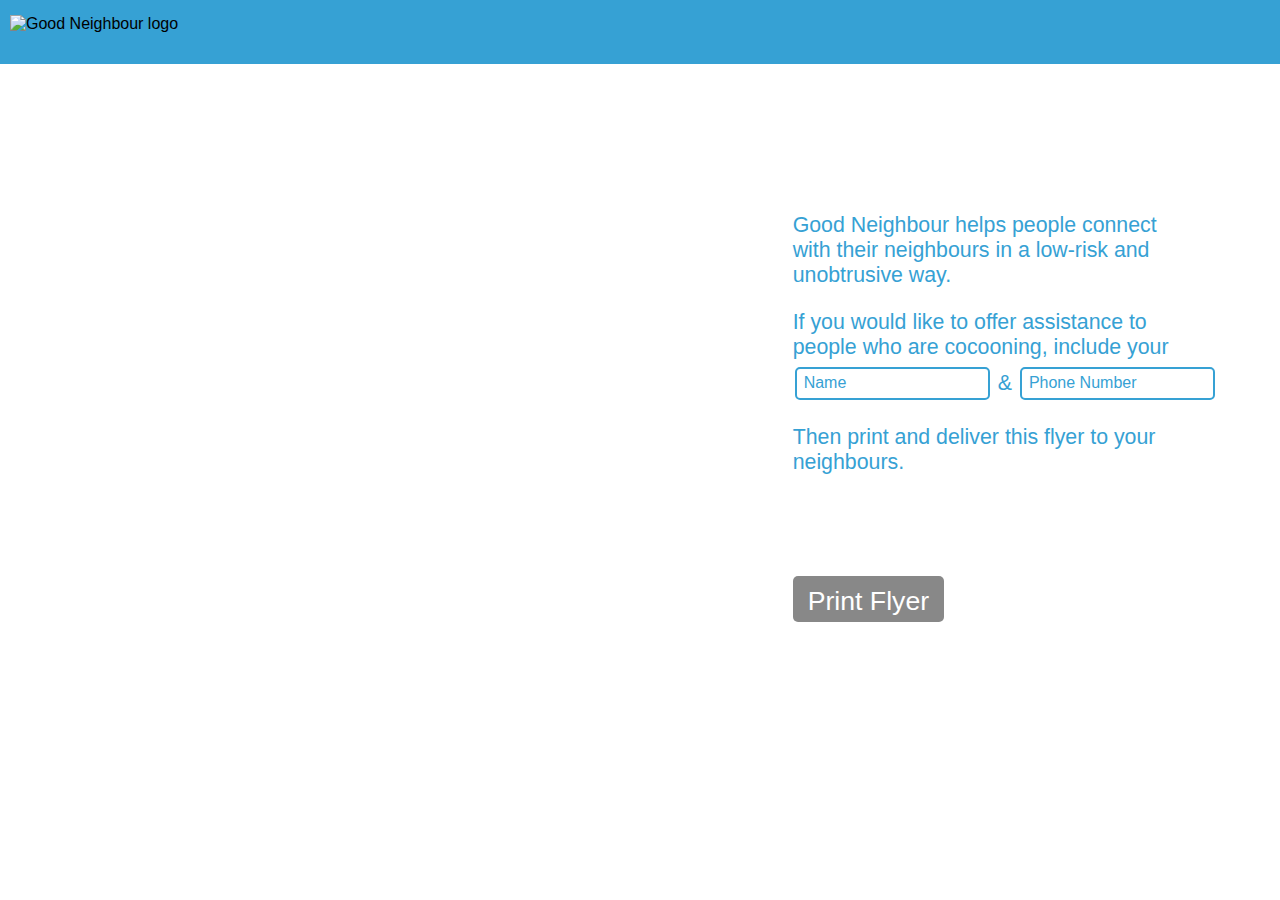
==== index.html @ 9e85e4cf "Corrected map printing" ====
<!DOCTYPE html>
<html>
    <head>
        <meta name="viewport" content="initial-scale=1.0, user-scalable=no">
        <meta charset="utf-8">
        <link rel="shortcut icon" type="image/x-icon" href="favicon.ico">
        <title>Good Neighbour</title>
        <script src="https://ajax.googleapis.com/ajax/libs/jquery/2.1.4/jquery.min.js"></script>
        <script type="text/javascript" src="./lianaScript.js"></script>
        <link rel="stylesheet" href="style.css">
    </head>
    <body>
        <header class="no-print">
            <div class="logo">
                <img id="logo" src="logo.svg" alt="Good Neighbour logo"/>
            </div>
        </header>
            <div class="page print-image">
                    <div id="map-background">
                        <div class="users-info-position" id="name-div">
                        </div>
                        <div class="users-info-position" id="phone-div">
                        </div>
                        <div id="map"></div>
                        <div id="content"></div>
                    </div>
                <section class="no-print" id="stretch">
                    <form>
                        <p>Good Neighbour helps people connect with their neighbours in a low-risk and unobtrusive way.</p>
                        <p class="border">If you would like to offer assistance to people who are cocooning, include your</p>
                        <div class="boxes">
                            <input type="text" name="name" id="name" placeholder="Name" required />
                            <p>&</p>
                            <input type="tel" name="number" id="number" placeholder="Phone Number" required/>
                        </div>
                        <p>Then print and deliver this flyer to your neighbours.</p>
                        <input type="button" class="pdf" id="printButton" disabled="disabled" value="Print Flyer"/>
                    </form>
                </section >
               <!-- <section  class="no-print">
                    <div id="right-panel">
                        <h2>Results</h2>
                        <ul id="places"></ul>
                        <button id="more">More results</button>
                    </div>
                </section>-->
            </div>
    </body>
</html>
---- style.css ----
header {
    background: #36A1D4;
    width:100%;
    height:4em;
}

html, body {
    height: 100%;
    margin: 0;
    padding: 0;
    font-family: bahnschrift, monserrat, DIN, barlow, sans-serif;
}

#right-panel {
    display: none;
}
/* The popup bubble styling. */
.popup-bubble {
    /* Position the bubble centred-above its parent. */
    position: absolute;
    top: 0;
    left: 0;
    transform: translate(-50%, -100%);
    /* Style the bubble. */
    color: white;
    border:  2px solid #36A1D4;
    background:  #36A1D4;
    ;
    padding: 7px;
    border-radius: 5px;
    font-family: bahnschrift, monserrat, DIN, barlow, sans-serif;
    color: white;
    overflow-y: auto;
    max-height: 60px;
    box-shadow: 0px 2px 5px 1px rgba(0,0,0,0.3);

}
/* The parent of the bubble. A zero-height div at the top of the tip. */
.popup-bubble-anchor {
    /* Position the div a fixed distance above the tip. */
    position: absolute;
    width: 100%;
    bottom: /* TIP_HEIGHT= */ 8px;
    left: 0;
    background-color: #36A1D4;
}
/* This element draws the tip. */
.popup-bubble-anchor::after {
    content: "";
    position: absolute;
    top: 0;
    left: 0;
    /* Center the tip horizontally. */
    transform: translate(-50%, 0);
    /* The tip is a https://css-tricks.com/snippets/css/css-triangle/ */
    width: 0;
    height: 0;
    /* The tip is 8px high, and 12px wide. */
    border-left: 6px solid transparent;
    border-right: 6px solid transparent;
    /* TIP_HEIGHT= */
    border-top:  8px solid #36A1D4;

}
/* JavaScript will position this div at the bottom of the popup tip. */
.popup-container {
    cursor: default;
    height: 0;
    position: absolute;
    background-color: #36A1D4;
    /* The max width of the info window. */
    width: 200px;
}
.logo {
    display:inline-flex;
    padding-top: 15px;
    padding-left: 10px;
}

#logo{
    width: 200px;
}

.info{
    display:flex;
    justify-content: space-around;
    background: #E6F4F1;
    height: 100px;
}

.page {
   display:flex;
   flex-flow:row wrap;
   /* flex-direction:row; */
   justify-content:space-evenly;
   margin-top:4em;
   cursor: default;
}

#fill{

    width:185px;


  /*  margin-left:160px;*/
}
/* start pulse test */
a {
    cursor: pointer;
    display:flex;
}

/*
  .clicked {
    animation: boxShadowAnim 0.5s forwards;
  }

  @keyframes boxShadowAnim {
    from {
      box-shadow: #ffe0b2 0px 0px 0px 0px;
    }
    to {
      box-shadow: rgba(255, 224, 178, 0) 0px 0px 0px 20px;
    }
  } */

/* end pulse test */
#print{
    width:160px;
 /*   margin-left:158px;*/
}

#deliver{
    width:183px;
  /*  margin-left:163px;*/
}

.gm-style{
    cursor: default;
}

section{
    overflow: hidden;
}

#stretch{
    flex: 1 1 auto;
    max-width: 30em;
    min-width: 1em;
}

form {
    position:relative;
    height:20em;
    font-family: bahnschrift, monserrat, DIN, barlow, sans-serif;
    color:#36A1D4;
    font-size: 16pt;
    text-align:left;
    margin:2em;
    flex-shrink:2;
    flex-basis:auto;
    min-width:10em;
    max-width:24em;
    padding-top:1em;
}

.boxes{
   display:inline-flex;
   height:40px;
   align-items: center;
}

.border{
    margin-bottom:4px !important;
}


#name{

    font-family:  bahnschrift, monserrat, DIN, barlow, sans-serif;
    color:#36A1D4;
    padding:7px !important;
    border:2px solid #36A1D4;
margin:8px;
margin-left:2px;
right:0;
top:25%;
border-radius: 5px;
}

#name:focus{
    border:4px solid #36A1D4;
    outline:none;
}

#number{

    font-family:  bahnschrift, monserrat, DIN, barlow, sans-serif;
    color:#36A1D4;
    padding:7px !important;
    border:2px solid #36A1D4;
    margin:8px;
    right:0;
top:35%;
border-radius: 5px;
}

#number:focus{
    border:4px solid #36A1D4;
    outline:none;
}
::placeholder{
    font-family:  bahnschrift, monserrat, DIN, barlow, sans-serif;
    color:#36A1D4;
    font-size:12pt;
}

.pdf {

    background-color: #36A1D4;
    font-family:  bahnschrift, monserrat, DIN, barlow, sans-serif;
    font-size: 20pt;
    color: white;
    margin-top:80px;
    padding-top: 10px;
    padding-bottom: 5px;
    padding-left: 15px;
    padding-right: 15px;
    border-radius: 5px;
    border:none;
    cursor: pointer;

}

input:disabled {
    background-color: #888;
}


.pdf:hover{
     box-shadow: 0 6px 8px 0 rgba(0,0,0,0.24), 0 12px 16px 0 rgba(0,0,0,0.19);
     outline:none;
}
.pdf:focus{
    outline:none;
}

.print-hidden{
    /*position:relative;
    width:100%;
    height:100%;
    margin:0;
    left:-20px;*/
    display: none;
}
 /* .print{
    position: inherit;
    left:100px;
} */



input.check1{
    position:absolute;
    opacity:0.5;
    width:30px;
    height:30px;
    color:#36A1D4;
    outline: 4px solid rgba(54, 161, 212, 1);
    cursor:pointer;
    margin:20px;
    margin-top:10px;
    top:0;
    /* box-shadow: 0 0 3pt 2pt #36A1D4; */
    /* outline: 5px; */
    /* animation: shadow-pulse 1s 2; */
}
input.check1 :checked ~ .checkmark{
    background:#36A1D4;
    color:#36A1D4;
}
input.check2{
    color:#36A1D4;
    background-color:#36A1D4;
}

.clicked {
	animation: boxShadowAnim 0.5s forwards;
}

@keyframes boxShadowAnim {
	from {
		box-shadow: rgba(54, 161, 212, 1) 0px 0px 0px 0px;
	}
	to {
		box-shadow: rgba(54, 161, 212, 0) 0px 0px 0px 20px;
	}
}
.print-hidden {
    display: none;
}
.loading {
    display: none;
    position: absolute;
    background: aquamarine;
}
#map-background {
    /*background-color: white;
    position:relative;
    margin: 0;
    padding: 0;
    top: 0;
    height: 600px;
    cursor: default;*/
    width: 650px;
    height: 650px;
    /*background-color: #77bfe2;*/
    /*border-radius: 253px;*/
    /* margin-right:8em; */
}
#map {
    height: 650px;
}


 @media print
        {
     #map-background {
     }
     #map {
         width: 594px;
         height: 565px;
         top: 42%;
         left: 2%;
     }
     .print-image {
         background-image: url("gnPDF.jpg");
         -webkit-print-color-adjust: exact;
         height: 925px; /* You must set a specified height */
         background-size: cover; /* Resize the background image to cover the entire container */
         top: 0;
         left: 0;
     }
            @page {
                margin: 0;
            }
            body { margin: 0; }

            .page {
                margin: 0;
                height: 100%;
            }
            .no-print, .no-print *
            {
                display: none !important;
            }
            .print, .print *
            {
                display: block !important;
            }
            section {
                margin: 0 !important;
                padding: 0 !important;
            }
             .users-info-position {
                position: absolute;

                z-index: 1000;
                bottom: 25px;
                left:218px;
                font-family: bahnschrift, monserrat, DIN, barlow, sans-serif;
                color:#36A1D4;
                font-size: 10pt;
            }
           #phone-div{
            bottom: 199px;
            left:263px;
            font-family: bahnschrift, monserrat, DIN, barlow, sans-serif;
            color:#36A1D4;
            font-size: 10pt;
           }
     #name-div{
         bottom: 49px;
         left:192px;
         font-family: bahnschrift, monserrat, DIN, barlow, sans-serif;
         color:#36A1D4;
         font-size: 10pt;
     }
        }
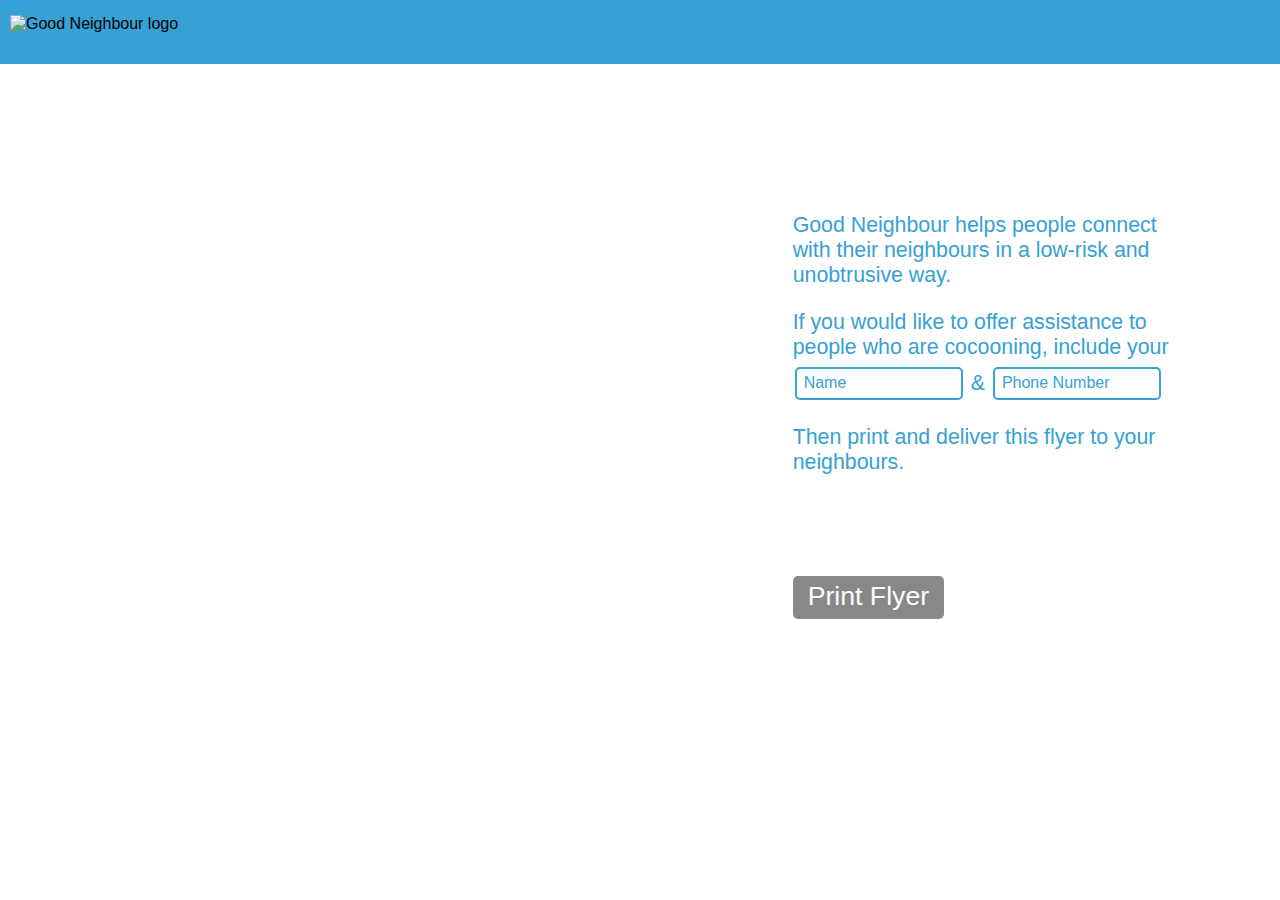
==== commit b190aea6: "Merge pull request #1 from lianaixd/marc-changes" ====
--- a/index.html
+++ b/index.html
@@ -8,6 +8,7 @@
         <script src="https://ajax.googleapis.com/ajax/libs/jquery/2.1.4/jquery.min.js"></script>
         <script type="text/javascript" src="./lianaScript.js"></script>
         <link rel="stylesheet" href="style.css">
+        <!--<something-->
     </head>
     <body>
         <header class="no-print">
--- a/style.css
+++ b/style.css
@@ -8,7 +8,7 @@
     height: 100%;
     margin: 0;
     padding: 0;
-    font-family: bahnschrift, monserrat, DIN, barlow, sans-serif;
+    font-family: 'K2D', monserrat, DIN, barlow, sans-serif;
 }
 
 #right-panel {
@@ -28,7 +28,7 @@
     ;
     padding: 7px;
     border-radius: 5px;
-    font-family: bahnschrift, monserrat, DIN, barlow, sans-serif;
+    font-family: 'K2D', monserrat, DIN, barlow, sans-serif;
     color: white;
     overflow-y: auto;
     max-height: 60px;
@@ -139,9 +139,6 @@
     cursor: default;
 }
 
-section{
-    overflow: hidden;
-}
 
 #stretch{
     flex: 1 1 auto;
@@ -151,8 +148,8 @@
 
 form {
     position:relative;
-    height:20em;
-    font-family: bahnschrift, monserrat, DIN, barlow, sans-serif;
+    height:27em;
+    font-family: 'K2D', monserrat, DIN, barlow, sans-serif;
     color:#36A1D4;
     font-size: 16pt;
     text-align:left;
@@ -174,12 +171,11 @@
     margin-bottom:4px !important;
 }
 
-
 #name{
-
-    font-family:  bahnschrift, monserrat, DIN, barlow, sans-serif;
+    font-family:  'K2D', monserrat, DIN, barlow, sans-serif;
     color:#36A1D4;
     padding:7px !important;
+    width:150px;
     border:2px solid #36A1D4;
 margin:8px;
 margin-left:2px;
@@ -194,10 +190,10 @@
 }
 
 #number{
-
-    font-family:  bahnschrift, monserrat, DIN, barlow, sans-serif;
+    font-family:  'K2D', monserrat, DIN, barlow, sans-serif;
     color:#36A1D4;
     padding:7px !important;
+    width:150px;
     border:2px solid #36A1D4;
     margin:8px;
     right:0;
@@ -210,20 +206,44 @@
     outline:none;
 }
 ::placeholder{
-    font-family:  bahnschrift, monserrat, DIN, barlow, sans-serif;
+    font-family:  'K2D', monserrat, DIN, barlow, sans-serif;
     color:#36A1D4;
     font-size:12pt;
 }
 
+        img.small {
+        display: none;
+    }
+
+    span.thisflyer {
+        text-decoration: underline;
+    }
+
+    span.thisflyer:hover ~ img {
+        display: block;
+        position:absolute;
+        width: 500px;
+        left: -290px;
+        bottom: -20px;
+        cursor:pointer;
+    }
+
+
+    span.thisflyer:hover {
+        cursor: pointer;
+        text-decoration: underline;
+    }
+
+
 .pdf {
 
     background-color: #36A1D4;
-    font-family:  bahnschrift, monserrat, DIN, barlow, sans-serif;
+    font-family:  'K2D', monserrat, DIN, barlow, sans-serif;
     font-size: 20pt;
     color: white;
     margin-top:80px;
-    padding-top: 10px;
-    padding-bottom: 5px;
+    padding-top: 5px;
+    padding-bottom: 7px;
     padding-left: 15px;
     padding-right: 15px;
     border-radius: 5px;
@@ -364,18 +384,17 @@
             }
              .users-info-position {
                 position: absolute;
-
                 z-index: 1000;
                 bottom: 25px;
-                left:218px;
-                font-family: bahnschrift, monserrat, DIN, barlow, sans-serif;
+                left:215px;
+                font-family: 'K2D', monserrat, DIN, barlow, sans-serif;
                 color:#36A1D4;
                 font-size: 10pt;
             }
            #phone-div{
-            bottom: 199px;
-            left:263px;
-            font-family: bahnschrift, monserrat, DIN, barlow, sans-serif;
+            bottom: 191px;
+            left:215px;
+            font-family: 'K2D', monserrat, DIN, barlow, sans-serif;
             color:#36A1D4;
             font-size: 10pt;
            }
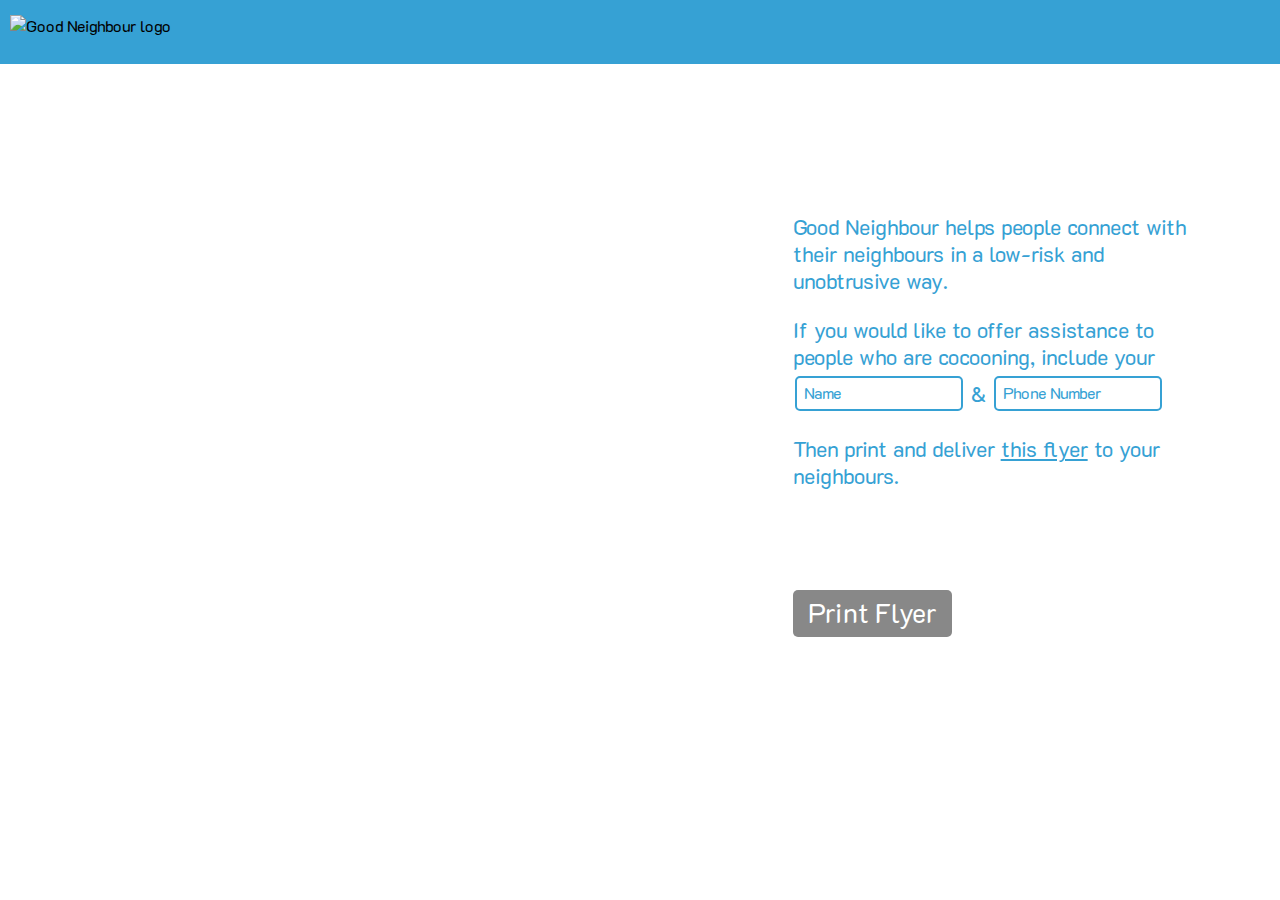
==== commit af4c19cc: "hover" ====
--- a/index.html
+++ b/index.html
@@ -9,11 +9,12 @@
         <script type="text/javascript" src="./lianaScript.js"></script>
         <link rel="stylesheet" href="style.css">
         <!--<something-->
+            <link href="https://fonts.googleapis.com/css2?family=K2D&display=swap" rel="stylesheet">
     </head>
     <body>
         <header class="no-print">
             <div class="logo">
-                <img id="logo" src="logo.svg" alt="Good Neighbour logo"/>
+                <img id="logo" src="logo.png" alt="Good Neighbour logo"/>
             </div>
         </header>
             <div class="page print-image">
@@ -34,7 +35,14 @@
                             <p>&</p>
                             <input type="tel" name="number" id="number" placeholder="Phone Number" required/>
                         </div>
-                        <p>Then print and deliver this flyer to your neighbours.</p>
+                        <div class="outer">
+                            <div class="inner">
+                                <p>Then print and deliver <span class="thisflyer">this flyer</span> to your neighbours.
+                                    <img class="small" src="gnPDFsmall.jpg"/>
+                                     </p>
+                                     </div>
+                                     </div>
+
                         <input type="button" class="pdf" id="printButton" disabled="disabled" value="Print Flyer"/>
                     </form>
                 </section >
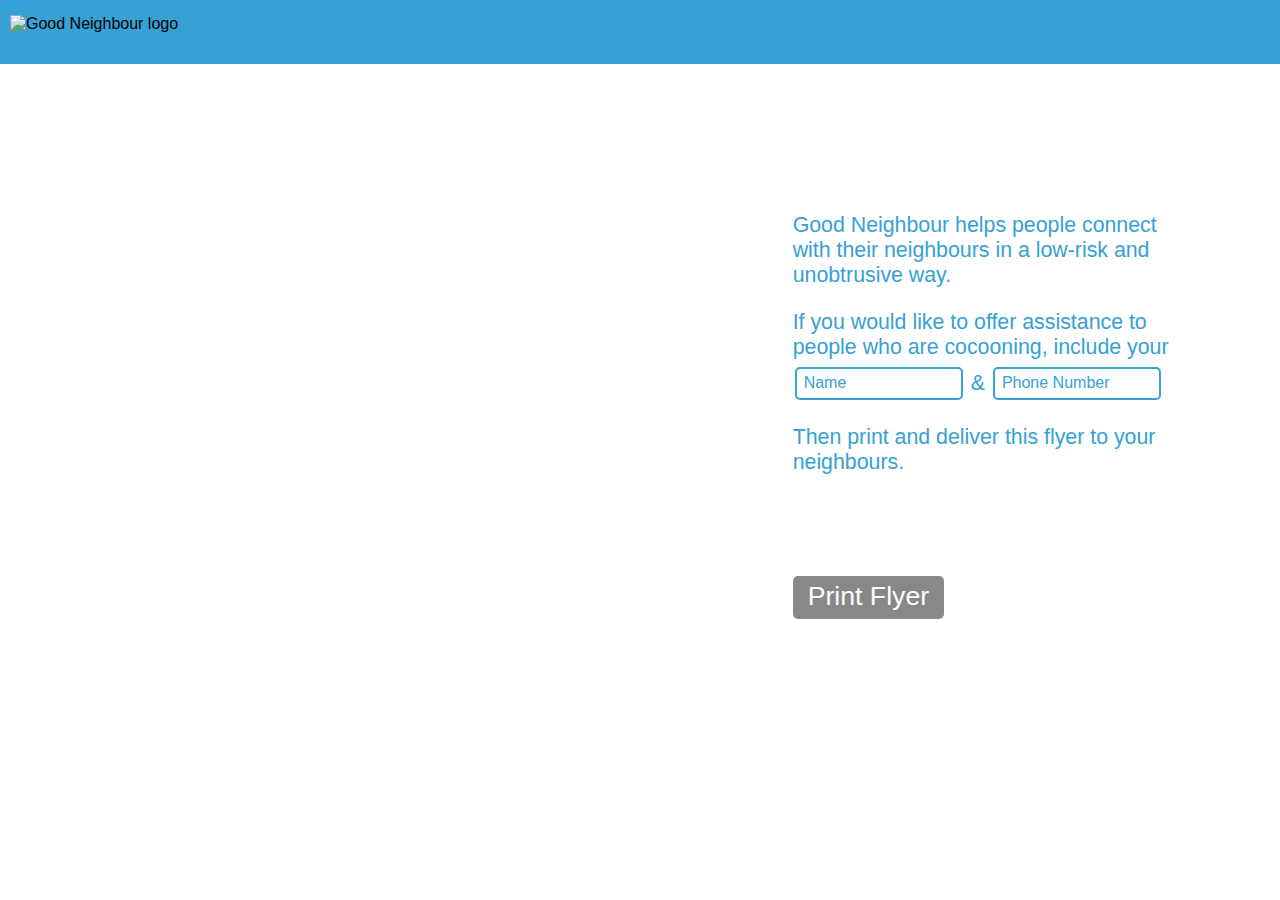
==== commit 31aca849: "Update index.html" ====
--- a/index.html
+++ b/index.html
@@ -8,51 +8,42 @@
         <script src="https://ajax.googleapis.com/ajax/libs/jquery/2.1.4/jquery.min.js"></script>
         <script type="text/javascript" src="./lianaScript.js"></script>
         <link rel="stylesheet" href="style.css">
-        <!--<something-->
-            <link href="https://fonts.googleapis.com/css2?family=K2D&display=swap" rel="stylesheet">
     </head>
     <body>
         <header class="no-print">
             <div class="logo">
-                <img id="logo" src="logo.png" alt="Good Neighbour logo"/>
+                <img id="logo" src="logo.svg" alt="Good Neighbour logo"/>
             </div>
         </header>
-            <div class="page print-image">
-                    <div id="map-background">
-                        <div class="users-info-position" id="name-div">
-                        </div>
-                        <div class="users-info-position" id="phone-div">
-                        </div>
-                        <div id="map"></div>
-                        <div id="content"></div>
+        <div class="page print-image">
+            <div id="map-background">
+                <div class="users-info-position" id="name-div">
+                </div>
+                <div class="users-info-position" id="phone-div">
+                </div>
+                <div id="map"></div>
+                <div id="content"></div>
+            </div>
+            <section class="no-print" id="stretch">
+                <form>
+                    <p>Good Neighbour helps people connect with their neighbours in a low-risk and unobtrusive way.</p>
+                    <p class="border">If you would like to offer assistance to people who are cocooning, include your</p>
+                    <div class="boxes">
+                        <input type="text" name="name" id="name" placeholder="Name" required />
+                        <p>&</p>
+                        <input type="tel" name="number" id="number" placeholder="Phone Number" required/>
                     </div>
-                <section class="no-print" id="stretch">
-                    <form>
-                        <p>Good Neighbour helps people connect with their neighbours in a low-risk and unobtrusive way.</p>
-                        <p class="border">If you would like to offer assistance to people who are cocooning, include your</p>
-                        <div class="boxes">
-                            <input type="text" name="name" id="name" placeholder="Name" required />
-                            <p>&</p>
-                            <input type="tel" name="number" id="number" placeholder="Phone Number" required/>
-                        </div>
-                        <div class="outer">
-                            <div class="inner">
-                                <p>Then print and deliver <span class="thisflyer">this flyer</span> to your neighbours.
-                                    <img class="small" src="gnPDFsmall.jpg"/>
-                                     </p>
-                                     </div>
-                                     </div>
-
-                        <input type="button" class="pdf" id="printButton" disabled="disabled" value="Print Flyer"/>
-                    </form>
-                </section >
-               <!-- <section  class="no-print">
-                    <div id="right-panel">
-                        <h2>Results</h2>
-                        <ul id="places"></ul>
-                        <button id="more">More results</button>
-                    </div>
-                </section>-->
-            </div>
+                    <p>Then print and deliver this flyer to your neighbours.</p>
+                    <input type="button" class="pdf" id="printButton" disabled="disabled" value="Print Flyer"/>
+                </form>
+            </section >
+            <!-- <section  class="no-print">
+                <div id="right-panel">
+                    <h2>Results</h2>
+                    <ul id="places"></ul>
+                    <button id="more">More results</button>
+                </div>
+            </section>-->
+        </div>
     </body>
 </html>
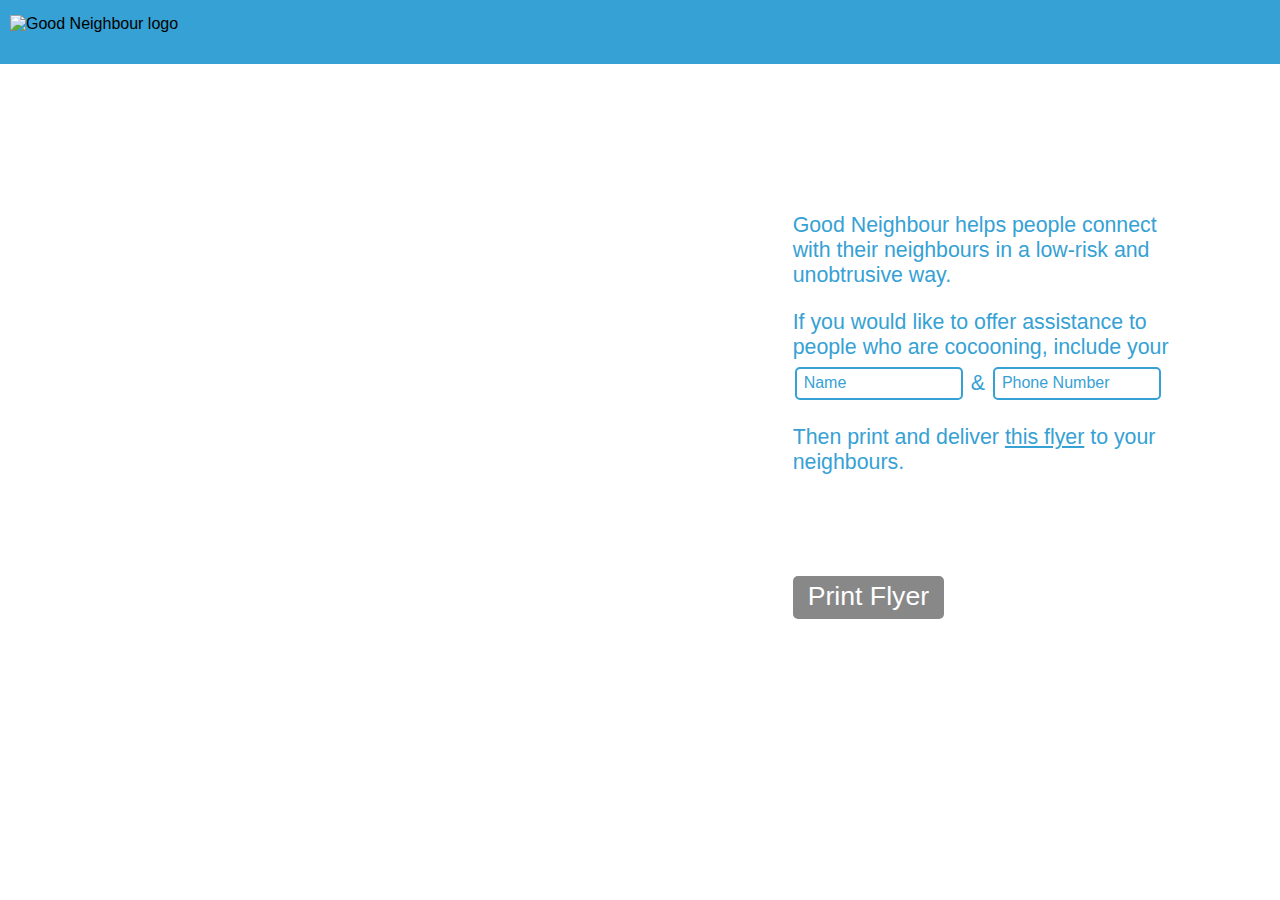
==== commit bb337c10: "printStyle" ====
--- a/index.html
+++ b/index.html
@@ -8,11 +8,12 @@
         <script src="https://ajax.googleapis.com/ajax/libs/jquery/2.1.4/jquery.min.js"></script>
         <script type="text/javascript" src="./lianaScript.js"></script>
         <link rel="stylesheet" href="style.css">
+       
     </head>
     <body>
         <header class="no-print">
             <div class="logo">
-                <img id="logo" src="logo.svg" alt="Good Neighbour logo"/>
+                <img id="logo" src="logo.png" alt="Good Neighbour logo"/>
             </div>
         </header>
         <div class="page print-image">
@@ -33,7 +34,13 @@
                         <p>&</p>
                         <input type="tel" name="number" id="number" placeholder="Phone Number" required/>
                     </div>
-                    <p>Then print and deliver this flyer to your neighbours.</p>
+                    <div class="outer">
+                        <div class="inner">
+                            <p>Then print and deliver <span class="thisflyer">this flyer</span> to your neighbours.
+                                <img class="small" src="gnPDFsmall.jpg"/>
+                                 </p>
+                                 </div>
+                                 </div>
                     <input type="button" class="pdf" id="printButton" disabled="disabled" value="Print Flyer"/>
                 </form>
             </section >
@@ -46,4 +53,4 @@
             </section>-->
         </div>
     </body>
-</html>
+</html>--- a/style.css
+++ b/style.css
@@ -25,7 +25,7 @@
     color: white;
     border:  2px solid #36A1D4;
     background:  #36A1D4;
-    ;
+;
     padding: 7px;
     border-radius: 5px;
     font-family: 'K2D', monserrat, DIN, barlow, sans-serif;
@@ -89,12 +89,12 @@
 }
 
 .page {
-   display:flex;
-   flex-flow:row wrap;
-   /* flex-direction:row; */
-   justify-content:space-evenly;
-   margin-top:4em;
-   cursor: default;
+    display:flex;
+    flex-flow:row wrap;
+    /* flex-direction:row; */
+    justify-content:space-evenly;
+    margin-top:4em;
+    cursor: default;
 }
 
 #fill{
@@ -102,7 +102,7 @@
     width:185px;
 
 
-  /*  margin-left:160px;*/
+    /*  margin-left:160px;*/
 }
 /* start pulse test */
 a {
@@ -114,7 +114,6 @@
   .clicked {
     animation: boxShadowAnim 0.5s forwards;
   }
-
   @keyframes boxShadowAnim {
     from {
       box-shadow: #ffe0b2 0px 0px 0px 0px;
@@ -127,18 +126,17 @@
 /* end pulse test */
 #print{
     width:160px;
- /*   margin-left:158px;*/
+    /*   margin-left:158px;*/
 }
 
 #deliver{
     width:183px;
-  /*  margin-left:163px;*/
+    /*  margin-left:163px;*/
 }
 
 .gm-style{
     cursor: default;
 }
-
 
 #stretch{
     flex: 1 1 auto;
@@ -162,26 +160,28 @@
 }
 
 .boxes{
-   display:inline-flex;
-   height:40px;
-   align-items: center;
+    display:inline-flex;
+    height:40px;
+    align-items: center;
 }
 
 .border{
     margin-bottom:4px !important;
 }
 
+
 #name{
-    font-family:  'K2D', monserrat, DIN, barlow, sans-serif;
-    color:#36A1D4;
+
+    font-family: 'K2D', monserrat, DIN, barlow, sans-serif;
+    color:#36A1D4;
+    width:150px;
     padding:7px !important;
-    width:150px;
     border:2px solid #36A1D4;
-margin:8px;
-margin-left:2px;
-right:0;
-top:25%;
-border-radius: 5px;
+    margin:8px;
+    margin-left:2px;
+    right:0;
+    top:25%;
+    border-radius: 5px;
 }
 
 #name:focus{
@@ -190,15 +190,16 @@
 }
 
 #number{
-    font-family:  'K2D', monserrat, DIN, barlow, sans-serif;
+
+    font-family: 'K2D', monserrat, DIN, barlow, sans-serif;
     color:#36A1D4;
     padding:7px !important;
     width:150px;
     border:2px solid #36A1D4;
     margin:8px;
     right:0;
-top:35%;
-border-radius: 5px;
+    top:35%;
+    border-radius: 5px;
 }
 
 #number:focus{
@@ -206,39 +207,38 @@
     outline:none;
 }
 ::placeholder{
-    font-family:  'K2D', monserrat, DIN, barlow, sans-serif;
+    font-family: 'K2D', monserrat, DIN, barlow, sans-serif;
     color:#36A1D4;
     font-size:12pt;
 }
 
-        img.small {
-        display: none;
-    }
-
-    span.thisflyer {
-        text-decoration: underline;
-    }
-
-    span.thisflyer:hover ~ img {
-        display: block;
-        position:absolute;
-        width: 500px;
-        left: -290px;
-        bottom: -20px;
-        cursor:pointer;
-    }
-
-
-    span.thisflyer:hover {
-        cursor: pointer;
-        text-decoration: underline;
-    }
-
+img.small {
+    display: none;
+}
+
+span.thisflyer {
+    text-decoration: underline;
+}
+
+span.thisflyer:hover ~ img {
+    display: block;
+    position:absolute;
+    width: 500px;
+    left: -290px;
+    bottom: -20px;
+    cursor:pointer;
+}
+
+
+span.thisflyer:hover {
+    cursor: pointer;
+    text-decoration: underline;
+}
 
 .pdf {
 
     background-color: #36A1D4;
-    font-family:  'K2D', monserrat, DIN, barlow, sans-serif;
+    font-family: 'K2D', monserrat, DIN, barlow, sans-serif;
     font-size: 20pt;
     color: white;
     margin-top:80px;
@@ -258,8 +258,8 @@
 
 
 .pdf:hover{
-     box-shadow: 0 6px 8px 0 rgba(0,0,0,0.24), 0 12px 16px 0 rgba(0,0,0,0.19);
-     outline:none;
+    box-shadow: 0 6px 8px 0 rgba(0,0,0,0.24), 0 12px 16px 0 rgba(0,0,0,0.19);
+    outline:none;
 }
 .pdf:focus{
     outline:none;
@@ -273,9 +273,9 @@
     left:-20px;*/
     display: none;
 }
- /* .print{
-    position: inherit;
-    left:100px;
+/* .print{
+   position: inherit;
+   left:100px;
 } */
 
 
@@ -305,16 +305,16 @@
 }
 
 .clicked {
-	animation: boxShadowAnim 0.5s forwards;
+    animation: boxShadowAnim 0.5s forwards;
 }
 
 @keyframes boxShadowAnim {
-	from {
-		box-shadow: rgba(54, 161, 212, 1) 0px 0px 0px 0px;
-	}
-	to {
-		box-shadow: rgba(54, 161, 212, 0) 0px 0px 0px 20px;
-	}
+    from {
+        box-shadow: rgba(54, 161, 212, 1) 0px 0px 0px 0px;
+    }
+    to {
+        box-shadow: rgba(54, 161, 212, 0) 0px 0px 0px 20px;
+    }
 }
 .print-hidden {
     display: none;
@@ -343,66 +343,66 @@
 }
 
 
- @media print
-        {
-     #map-background {
-     }
-     #map {
-         width: 594px;
-         height: 565px;
-         top: 42%;
-         left: 2%;
-     }
-     .print-image {
-         background-image: url("gnPDF.jpg");
-         -webkit-print-color-adjust: exact;
-         height: 925px; /* You must set a specified height */
-         background-size: cover; /* Resize the background image to cover the entire container */
-         top: 0;
-         left: 0;
-     }
-            @page {
-                margin: 0;
-            }
-            body { margin: 0; }
-
-            .page {
-                margin: 0;
-                height: 100%;
-            }
-            .no-print, .no-print *
-            {
-                display: none !important;
-            }
-            .print, .print *
-            {
-                display: block !important;
-            }
-            section {
-                margin: 0 !important;
-                padding: 0 !important;
-            }
-             .users-info-position {
-                position: absolute;
-                z-index: 1000;
-                bottom: 25px;
-                left:215px;
-                font-family: 'K2D', monserrat, DIN, barlow, sans-serif;
-                color:#36A1D4;
-                font-size: 10pt;
-            }
-           #phone-div{
-            bottom: 191px;
-            left:215px;
-            font-family: 'K2D', monserrat, DIN, barlow, sans-serif;
-            color:#36A1D4;
-            font-size: 10pt;
-           }
-     #name-div{
-         bottom: 49px;
-         left:192px;
-         font-family: bahnschrift, monserrat, DIN, barlow, sans-serif;
-         color:#36A1D4;
-         font-size: 10pt;
-     }
-        }
+@media print
+{
+  
+    #map {
+        width: 594px;
+        height: 565px;
+        top: 42%;
+        left: 2%;
+    }
+    .print-image {
+        background-image: url("gnPDF.jpg");
+        -webkit-print-color-adjust: exact;
+        height: 925px; /* You must set a specified height */
+        background-size: cover; /* Resize the background image to cover the entire container */
+        top: 0;
+        left: 0;
+    }
+    @page {
+        margin: 0;
+    }
+    body { margin: 0; }
+
+    .page {
+        margin: 0;
+        height: 100%;
+    }
+    .no-print, .no-print *
+    {
+        display: none !important;
+    }
+    .print, .print *
+    {
+        display: block !important;
+    }
+    section {
+        margin: 0 !important;
+        padding: 0 !important;
+    }
+    .users-info-position {
+        position: absolute;
+
+        z-index: 1000;
+        bottom: 25px;
+        left:215px;
+        font-family: 'K2D', monserrat, DIN, barlow, sans-serif;
+        color:#36A1D4;
+        font-size: 10pt;
+    }
+    #phone-div{
+        bottom: 191px;
+        left:215px;
+        font-family: 'K2D', monserrat, DIN, barlow, sans-serif;
+        color:#36A1D4;
+        font-size: 10pt;
+    }
+    #name-div{
+        bottom: 49px;
+        left:192px;
+        font-family: 'K2D', monserrat, DIN, barlow, sans-serif;
+        color:#36A1D4;
+        font-size: 10pt;
+    }
+}
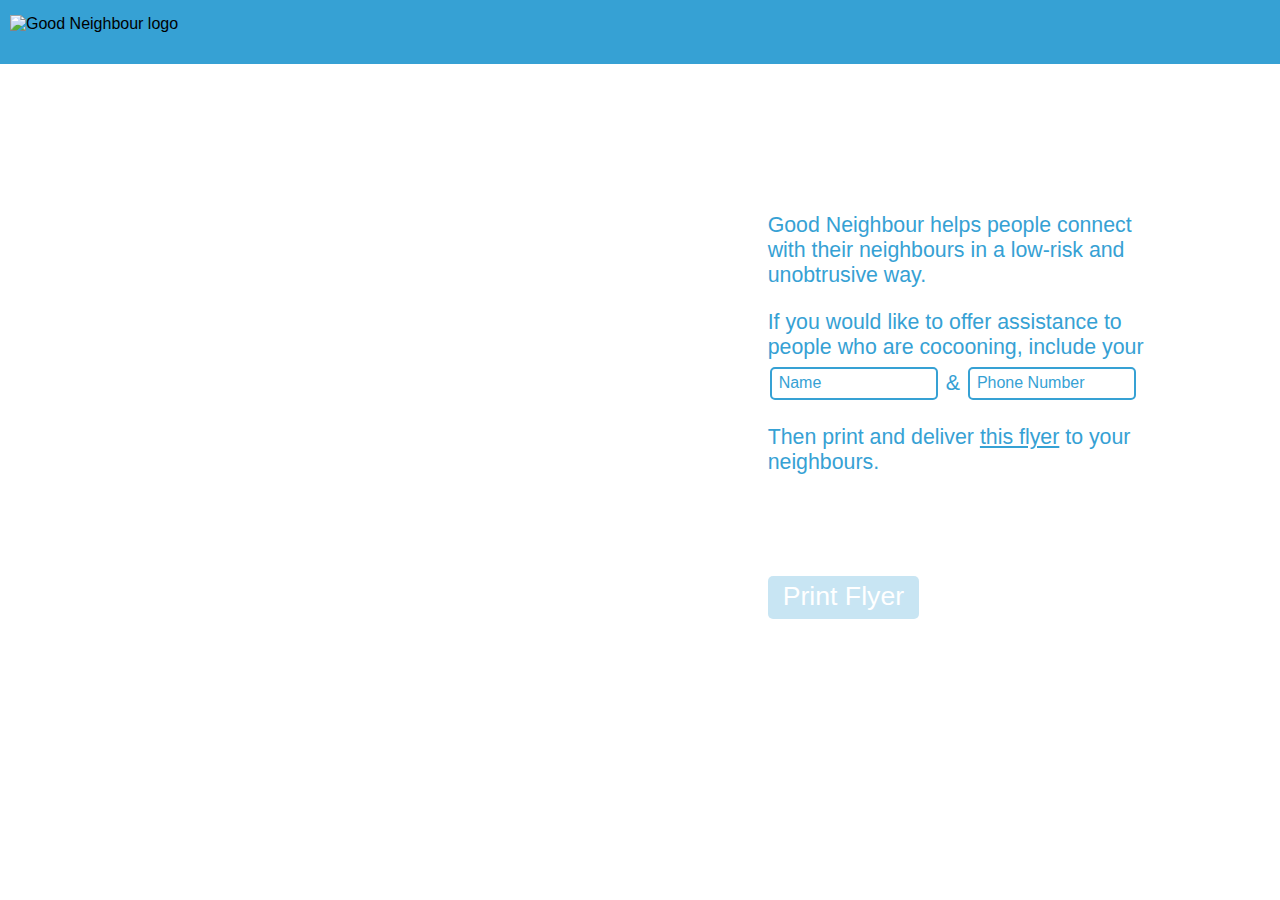
==== commit 280c0c19: "Update index.html" ====
--- a/index.html
+++ b/index.html
@@ -7,8 +7,20 @@
         <title>Good Neighbour</title>
         <script src="https://ajax.googleapis.com/ajax/libs/jquery/2.1.4/jquery.min.js"></script>
         <script type="text/javascript" src="./lianaScript.js"></script>
+        <!-- <script type="text/javascript" src="https://cdn.jsdelivr.net/npm/gasparesganga-jquery-loading-overlay@2.1.7/dist/loadingoverlay.min.js"></script> -->
+
+        <!-- Global site tag (gtag.js) - Google Analytics -->
+<script async src="https://www.googletagmanager.com/gtag/js?id=UA-7866165-2"></script>
+<script>
+  window.dataLayer = window.dataLayer || [];
+  function gtag(){dataLayer.push(arguments);}
+  gtag('js', new Date());
+
+  gtag('config', 'UA-7866165-2');
+</script>
+
         <link rel="stylesheet" href="style.css">
-       
+
     </head>
     <body>
         <header class="no-print">
@@ -53,4 +65,4 @@
             </section>-->
         </div>
     </body>
-</html>+</html>
--- a/style.css
+++ b/style.css
@@ -92,50 +92,15 @@
     display:flex;
     flex-flow:row wrap;
     /* flex-direction:row; */
-    justify-content:space-evenly;
+    justify-content:center;
     margin-top:4em;
     cursor: default;
 }
 
-#fill{
-
-    width:185px;
-
-
-    /*  margin-left:160px;*/
-}
-/* start pulse test */
-a {
-    cursor: pointer;
-    display:flex;
-}
-
-/*
-  .clicked {
-    animation: boxShadowAnim 0.5s forwards;
-  }
-  @keyframes boxShadowAnim {
-    from {
-      box-shadow: #ffe0b2 0px 0px 0px 0px;
-    }
-    to {
-      box-shadow: rgba(255, 224, 178, 0) 0px 0px 0px 20px;
-    }
-  } */
-
-/* end pulse test */
-#print{
-    width:160px;
-    /*   margin-left:158px;*/
-}
-
-#deliver{
-    width:183px;
-    /*  margin-left:163px;*/
-}
-
-.gm-style{
-    cursor: default;
+
+.gm-style-pbc{
+    /* pointer-events:none; */
+    cursor:default;
 }
 
 #stretch{
@@ -253,7 +218,8 @@
 }
 
 input:disabled {
-    background-color: #888;
+    background-color: rgba(54, 162, 212, 0.274);
+    pointer-events:none;
 }
 
 
@@ -266,17 +232,10 @@
 }
 
 .print-hidden{
-    /*position:relative;
-    width:100%;
-    height:100%;
-    margin:0;
-    left:-20px;*/
-    display: none;
-}
-/* .print{
-   position: inherit;
-   left:100px;
-} */
+   
+    display: none;
+}
+
 
 
 
@@ -291,9 +250,7 @@
     margin:20px;
     margin-top:10px;
     top:0;
-    /* box-shadow: 0 0 3pt 2pt #36A1D4; */
-    /* outline: 5px; */
-    /* animation: shadow-pulse 1s 2; */
+  
 }
 input.check1 :checked ~ .checkmark{
     background:#36A1D4;
@@ -325,22 +282,17 @@
     background: aquamarine;
 }
 #map-background {
-    /*background-color: white;
-    position:relative;
-    margin: 0;
-    padding: 0;
-    top: 0;
-    height: 600px;
-    cursor: default;*/
+
     width: 650px;
     height: 650px;
-    /*background-color: #77bfe2;*/
-    /*border-radius: 253px;*/
-    /* margin-right:8em; */
+   
+   
 }
 #map {
     height: 650px;
-}
+   
+}
+
 
 
 @media print
